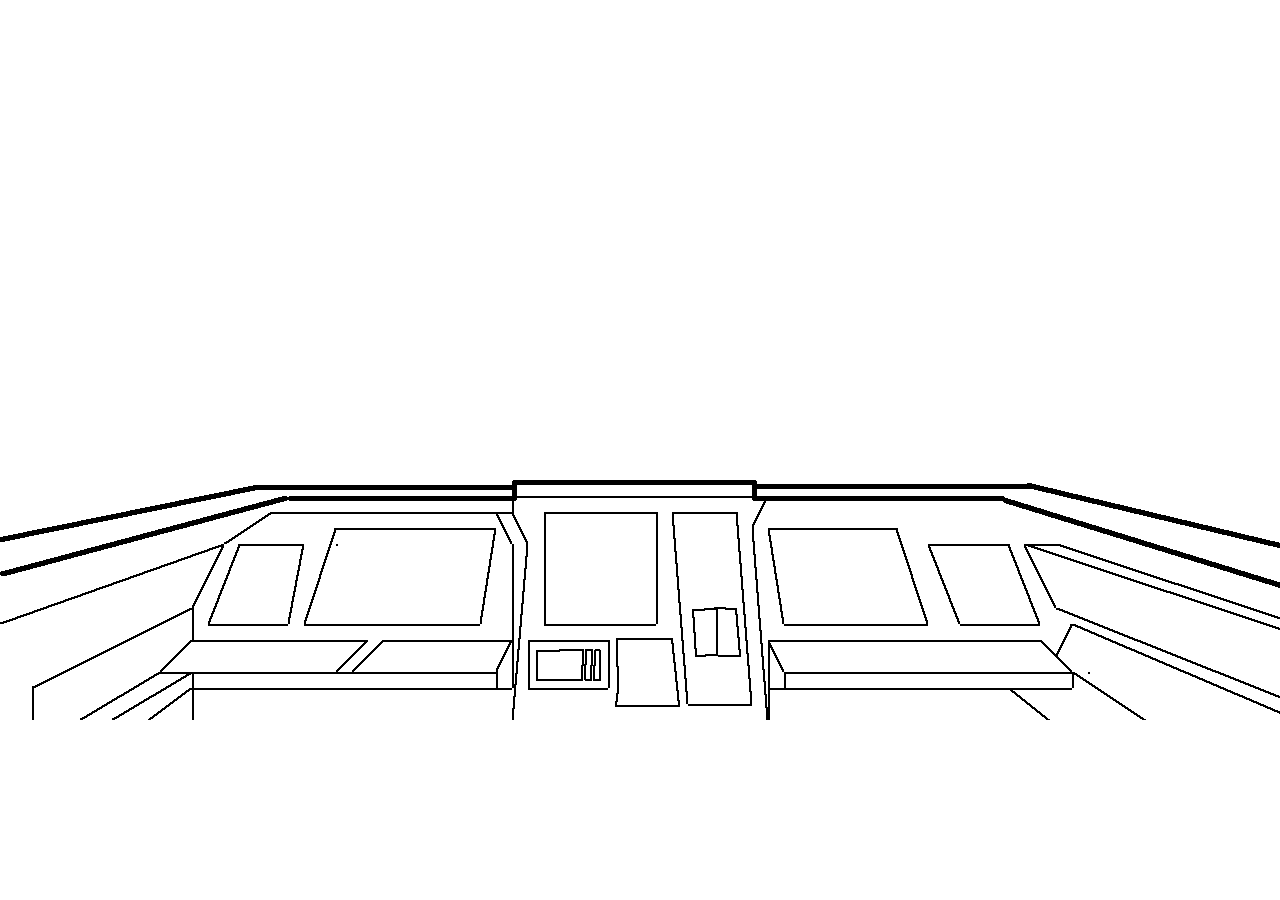
==== index.html @ 93a5b785 "Add files via upload" ====
<!DOCTYPE html>
<html>
<head>
    <link rel="stylesheet" href="style.css">
</head>
<body>

<div class="cockpit">

    <img src="/assets/scaffolds.png" class="base">

    <div class="screen-hitbox"></div>

    <img src="/assets/scaffolds_clickable.png" class="hover-outline">

    <div class="screen-backdrop hidden"></div>

    <div class="screen-popup hidden">
        <h1>Dri ma gwa ang dsa stuff</h1>
        <img src="/assets/scaffolds_screen.png">
        <div class="screen-area"></div>
    </div>


</div>

<script src="script.js"></script>
</body>
</html>
---- style.css ----
html, body {
    margin: 0;
    padding: 0;
    width: 100%;
    height: 100%;
    /* background: #000; */
    overflow: hidden;
}

.game-wrapper {
    width: 100vw;
    height: 100vh;

    display: flex;
    justify-content: center;
    align-items: center;
}

/*resolution*/
.cockpit {
    position: relative;

    width: 1280px;
    height: 720px;
}

.base {
    position: absolute;
    width: 100%;
    height: 100%;
}

/* hover overlay */
.hover-outline {
    position: absolute;
    width: 100%;
    height: 100%;
    opacity: 0;
    pointer-events: none;
}

/* hitbox */
.screen-hitbox {
    position: absolute;

    left: 790px;
    top: 536px;
    width: 120px;
    height: 90px;

    z-index: 5;
}

/* hover effect */
.screen-hitbox:hover + .hover-outline {
    opacity: 1;
}

/* popup screen */
.screen-popup {
    position: absolute;

    top: 50%;
    left: 50%;

    transform: translate(-50%, -50%);
    z-index: 10;
}

.screen-backdrop {
    position: absolute;
    top: 0;
    left: 0;
    width: 100%;
    height: 100%;
    /* background: red; */
    background: rgba(0, 0, 0, 0.2);

    z-index: 8;
}

.screen-area {
    position: absolute;

    width: 754px;
    height: 523px;

    top: 50%;
    left: 50%;

    transform: translate(-50%, -50%);
}
h1 {
    position: absolute;
    top: 50%;
    left: 50%;
    color: white;
}

.hidden {
    display: none;
}
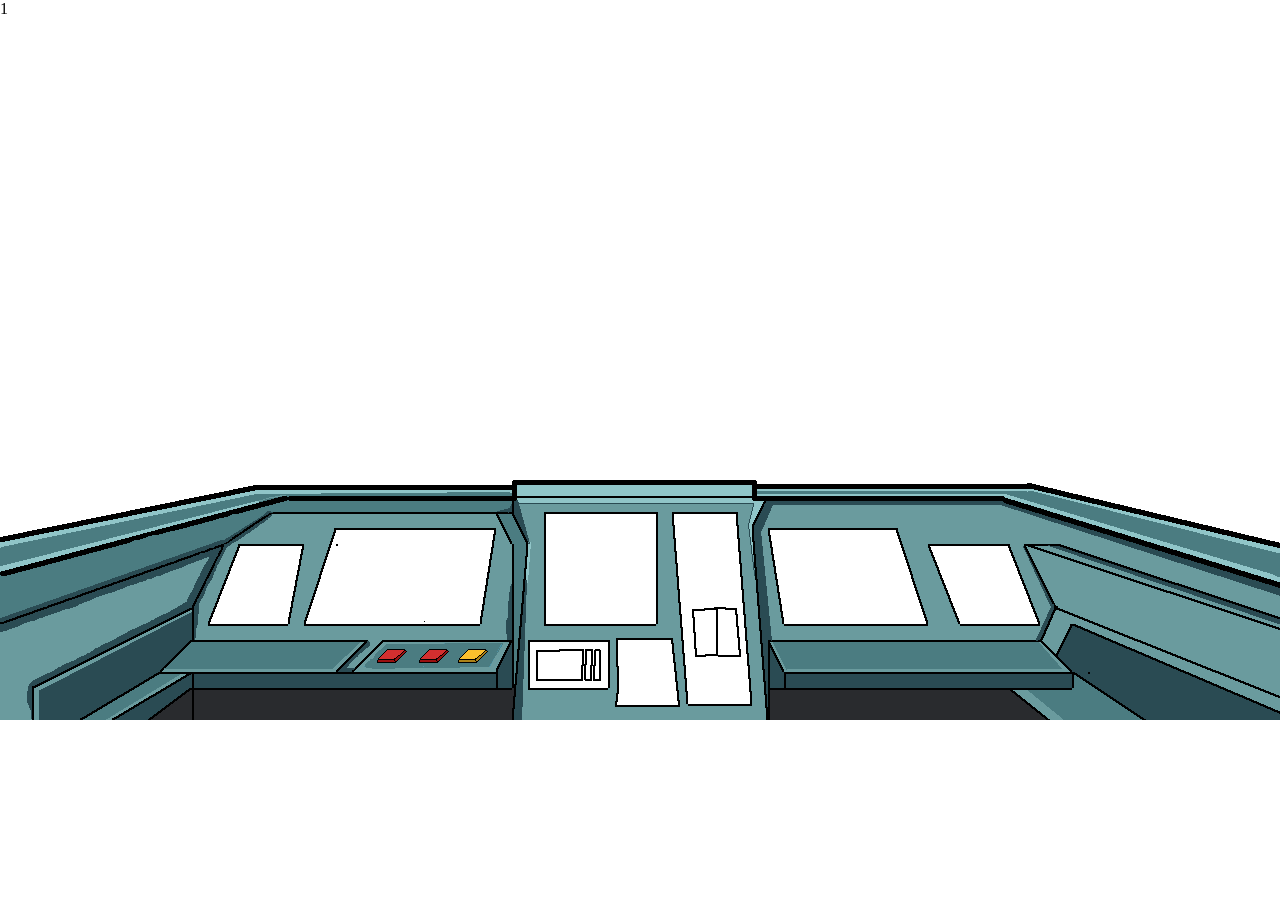
==== commit 0b7da2e2: "colored scaffolds" ====
--- a/index.html
+++ b/index.html
@@ -1,29 +1,31 @@
 <!DOCTYPE html>
 <html>
 <head>
-    <link rel="stylesheet" href="style.css">
+    <link rel="stylesheet" href="./style.css">
 </head>
 <body>
 
 <div class="cockpit">
 
-    <img src="/assets/scaffolds.png" class="base">
+    <img src="./assets/scaffolds.png" class="base">
 
     <div class="screen-hitbox"></div>
-
-    <img src="/assets/scaffolds_clickable.png" class="hover-outline">
+1
+    <img src="./assets/scaffolds_clickable.png" class="hover-outline">
 
     <div class="screen-backdrop hidden"></div>
 
-    <div class="screen-popup hidden">
+    <div class="screen-popup hidden"> 
         <h1>Dri ma gwa ang dsa stuff</h1>
-        <img src="/assets/scaffolds_screen.png">
-        <div class="screen-area"></div>
+        <img src="./assets/scaffolds_screen.png">
+        <div class="screen-area">
+            <img src="./assets/wally.png" class="wally-image">
+        </div>
     </div>
 
 
 </div>
 
-<script src="script.js"></script>
+<script src="./script.js"></script>
 </body>
 </html>
--- a/style.css
+++ b/style.css
@@ -89,6 +89,16 @@
     left: 50%;
 
     transform: translate(-50%, -50%);
+    background: black;
+    display: flex;
+    justify-content: center;
+    align-items: center;
+}
+
+.wally-image {
+    max-width: 100%;
+    max-height: 100%;
+    object-fit: contain;
 }
 h1 {
     position: absolute;
